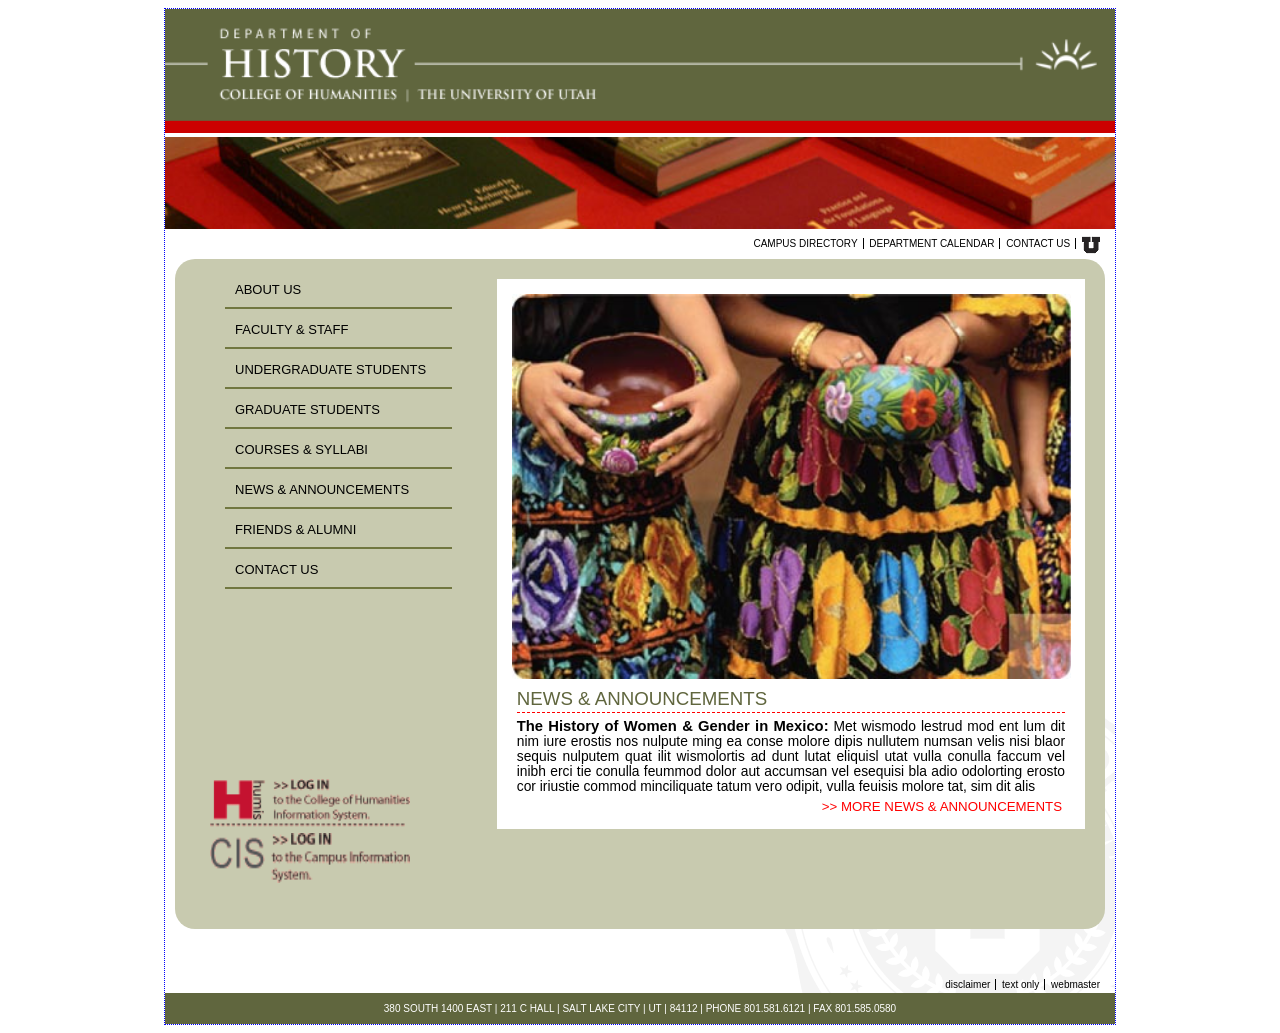
==== index.html @ 2136a990 "Initial Project Commit" ====
<!DOCTYPE html>
<html lang="en">
<head>
    <meta charset="UTF-8">
    <link rel="stylesheet" href="styles.css">
    <title>Title</title>
</head>

<body>
<div class="container">
    

    <header>
        <img src="files/historyHome.gif" />
    </header>

    <header>
        <img src="files/histBooks01.jpg" />
    </header>

    <section class="middle">

        <nav class="top-nav">
            <a href="#">Campus Directory</a>
            <a href="#">Department Calendar</a>
            <a href="#">Contact Us</a>
            <a href="#"><img src="files/u_small.gif" alt="U of U logo"></a>
        </nav>

        <section class="brown-box">
            <aside class="left">
                <nav>
                    <a href="#">ABOUT US</a>
                    <a href="#">FACULTY &amp; STAFF</a>
                    <a href="#">UNDERGRADUATE STUDENTS</a>
                    <a href="#">GRADUATE STUDENTS</a>
                    <a href="#">COURSES &amp; SYLLABI</a>
                    <a href="#">NEWS &amp; ANNOUNCEMENTS</a>
                    <a href="#">FRIENDS &amp; ALUMNI</a>
                    <a href="#">CONTACT US</a>
                </nav>

                <div class="links">
                    <a href="#"><img src="files/login-humis.gif" alt="humis login"></a>
                    <a href="#"><img src="files/login-cis.gif" alt="cis login"></a>
                </div>


            </aside>

            <aside class="right">
                <img src="files/women_w_pottery.jpg" alt="U o U Pottery">
                <h3>
                    NEWS &amp; ANNOUNCEMENTS
                </h3>
                <p>
                    <b>The History of Women & Gender in Mexico:</b> Met wismodo lestrud mod ent lum dit
                    nim iure erostis nos nulpute ming ea conse molore dipis nullutem numsan velis nisi blaor
                    sequis nulputem quat ilit wismolortis ad dunt lutat eliquisl utat vulla conulla faccum vel
                    inibh erci tie conulla feummod dolor aut accumsan vel esequisi bla adio odolorting erosto
                    cor iriustie commod minciliquate tatum vero odipit, vulla feuisis molore tat, sim dit alis
                </p>

                <h5>
                    <a href="#"> >> MORE NEWS &amp; ANNOUNCEMENTS</a>
                </h5>
            </aside>
        </section>

        <nav class="bottom-nav">
            <a href="#">disclaimer</a>
            <a href="#">text only</a>
            <a href="#">webmaster</a>
        </nav>

    </section>

    <footer>
        380 SOUTH 1400 EAST | 211 C HALL | SALT LAKE CITY | UT | 84112 | PHONE 801.581.6121 | FAX 801.585.0580
    </footer>

</div>

</body>
</html>
---- styles.css ----
body {
    font-family: Arial, Helvetica, sans-serif;

    div.container {
        width: 950px;
        border: 1px dotted blue;
        margin: 0 auto;
        background-color: white;

        header {
            img{
                width: 950px;
            }
        }




        section.middle {
            padding: 3px 10px;
            background-image: url("files/uofu_medallion_rt.gif");
            background-position: bottom right;
            background-repeat: no-repeat;

            > nav {
                text-align: right;
                font-size: 10px;

                a {
                    color: black;
                    text-decoration: none;
                    border-right: 1px solid black;
                    padding-right: 5px;
                    margin-left: 3px;


                    &:hover {
                        text-decoration: underline;
                    }

                    &:last-of-type {
                        border-right: none;
                    }

                }

                img {
                    vertical-align: middle;
                }

                &.top-nav{
                    text-transform: uppercase;
                }

                &.bottom-nav{
                    text-transform: lowercase;
                }
            }

            section.brown-box {
                height: 650px;
                background-color: #C8CAAF;
                margin-top: 5px;
                margin-bottom: 50px;
                padding: 10px 10px 10px 15px;
                border-radius: 20px;

                aside{



                    &.left {

                        width: 30%;
                        float: left;

                        nav{
                            a{

                                display:block;
                                color: black;
                                text-decoration: none;
                                border-bottom: 2px solid black;
                                border-color: #717740;
                                padding: 13px 0 10px 10px;
                                margin-left: 35px;
                                margin-right: 10px;
                                font-size: 13px;
                                font-family: Helvetica, sans-serif;


                                &:hover {
                                    background-color: #717740;
                                    text-decoration-color: white;
                                    color: white;
                                }

                            }

                            }

                        }
                    .links {
                        margin-top: 190px;
                        a{

                            img {
                                width: 200px;
                                height: 50px;
                                margin-left: 20px;
                            }


                        }

                    }

                    &.right {
                        border: 1px white;
                        background-color: white;
                        width: 300px;
                        height: 550px;
                        width: 65%;
                        float: right;
                        margin: 10px;

                        img{
                            width: 95%;
                            height: 70%;
                            padding: 15px;


                        }

                        h3 {
                            color: #60663e;
                            font-family: Helvetica, sans-serif;
                            font-weight: normal;
                            margin: 20px;
                            position: relative;
                            top: -30px;
                            border-bottom: dashed red 1.5px;
                            padding-bottom: 2px;


                        }

                        p{
                            margin: 20px;
                            position: relative;
                            top: -45px;


                          b{
                              font-size: 14.8px;
                          }
                            font-size: 13.8px;
                            text-align: justify;
                        }
                        h5{
                            a{
                                text-decoration: none;
                                color: red;
                                font-weight: lighter;

                                &:hover{
                                    text-decoration: underline;
                                }
                                float: right;
                                margin-right: 23px;
                                position: relative;
                                top: -62px;


                            }

                        }
                    }

                }

            }

        }

        footer {
            background-color: #60663e;
            color: white;
            font-size: 10px;
            text-align: center;
            padding: 10px 0;
        }
    }
}
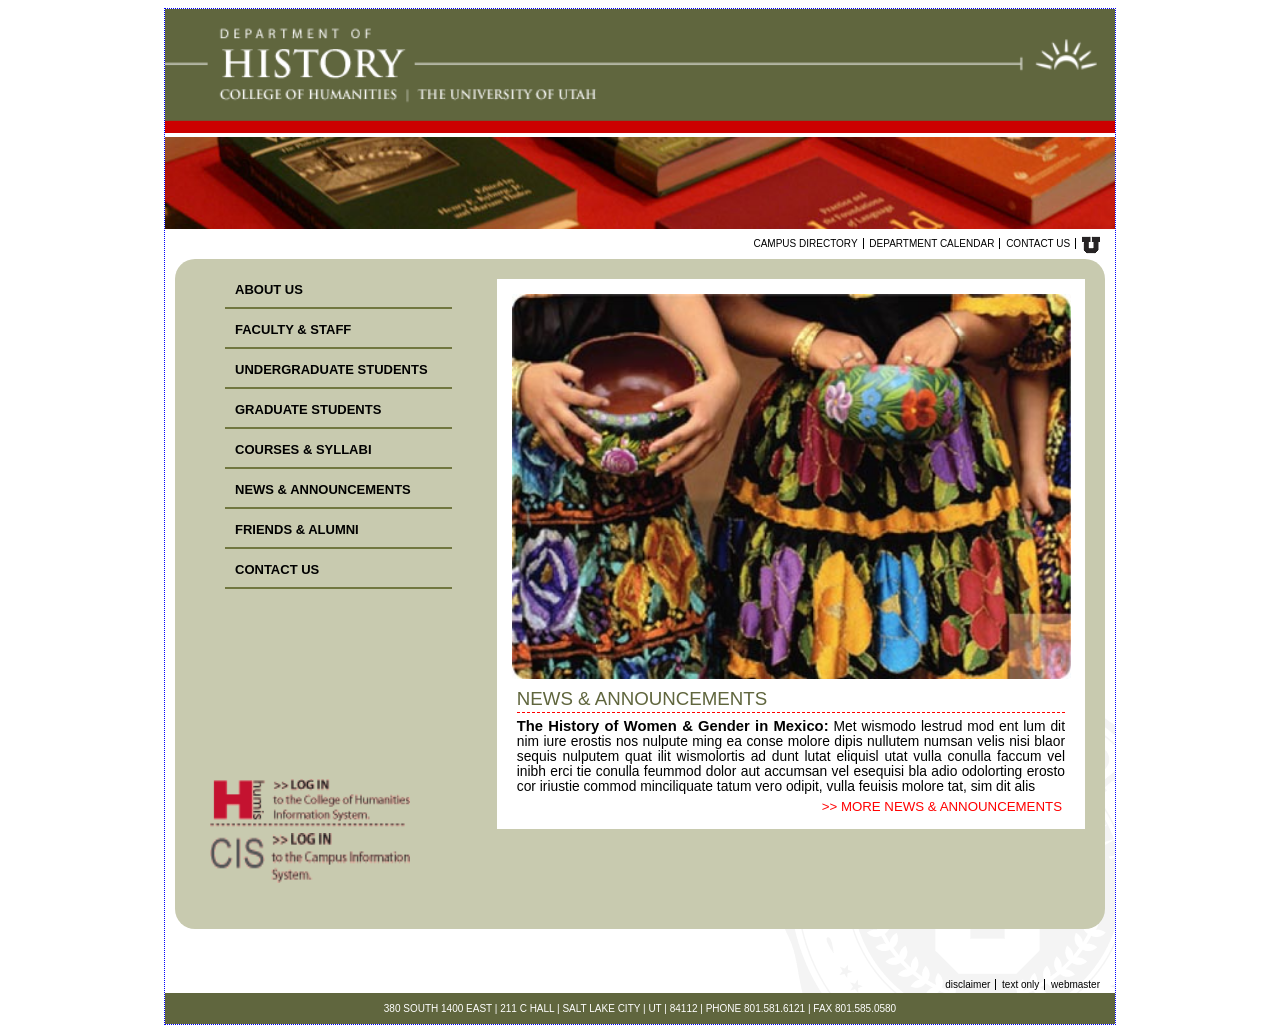
==== commit 50c7aa4e: "Bolded Left Menu" ====
--- a/index.html
+++ b/index.html
@@ -30,14 +30,14 @@
         <section class="brown-box">
             <aside class="left">
                 <nav>
-                    <a href="#">ABOUT US</a>
-                    <a href="#">FACULTY &amp; STAFF</a>
-                    <a href="#">UNDERGRADUATE STUDENTS</a>
-                    <a href="#">GRADUATE STUDENTS</a>
-                    <a href="#">COURSES &amp; SYLLABI</a>
-                    <a href="#">NEWS &amp; ANNOUNCEMENTS</a>
-                    <a href="#">FRIENDS &amp; ALUMNI</a>
-                    <a href="#">CONTACT US</a>
+                    <a href="#"><b>ABOUT US</b></a>
+                    <a href="#"><b>FACULTY &amp; STAFF</b></a>
+                    <a href="#"><b>UNDERGRADUATE STUDENTS</b></a>
+                    <a href="#"><b>GRADUATE STUDENTS</b></a>
+                    <a href="#"><b>COURSES &amp; SYLLABI</b></a>
+                    <a href="#"><b>NEWS &amp; ANNOUNCEMENTS</b></a>
+                    <a href="#"><b>FRIENDS &amp; ALUMNI</b></a>
+                    <a href="#"><b>CONTACT US</b></a>
                 </nav>
 
                 <div class="links">
